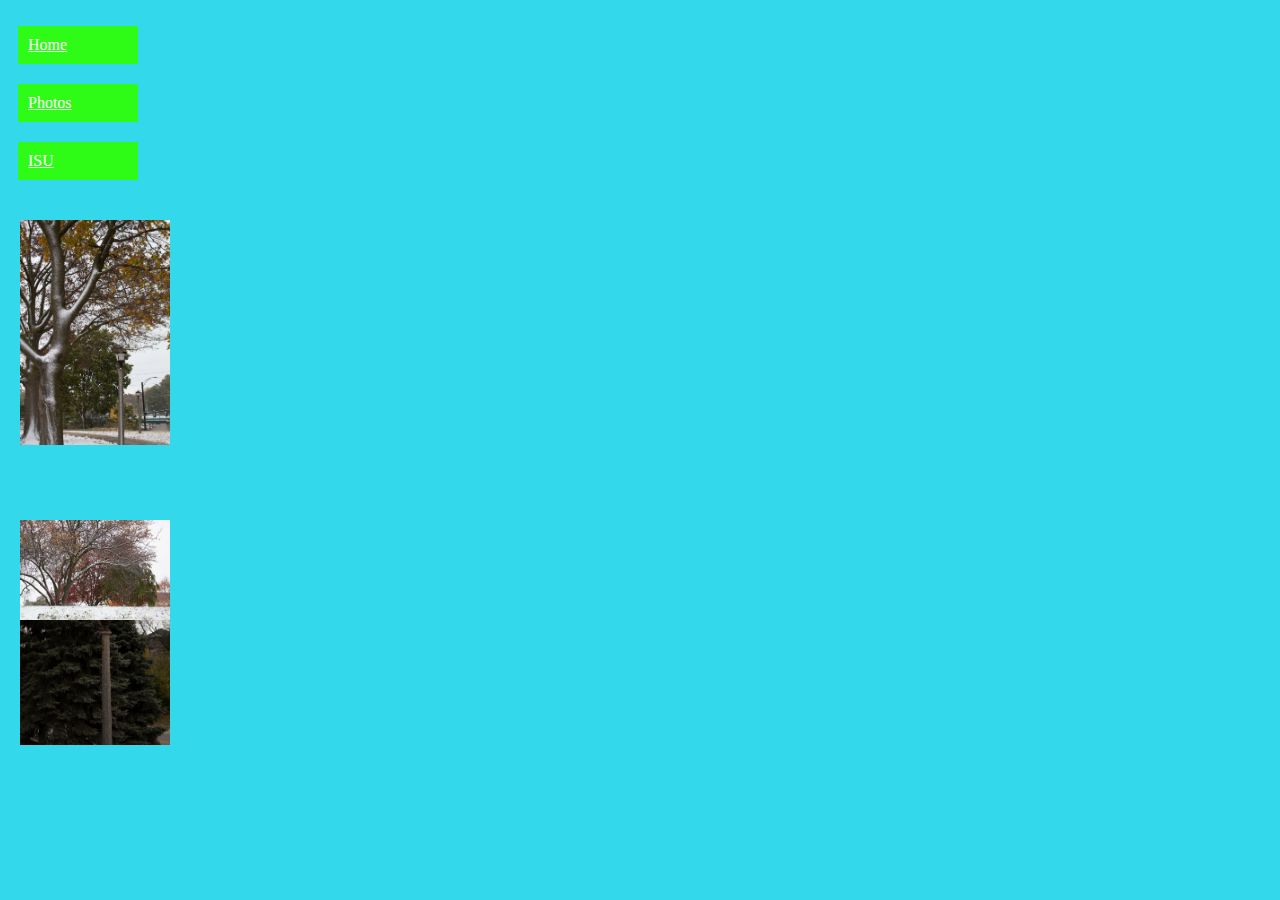
==== CSS3/blank.html @ ca3d6b18 "assignment 3" ====
<!doctype html>
<html>
<head>
    <meta charset="UTF-8">
    <title>CSS3</title>
    <link href="blank.css" rel="stylesheet" type="text/css">
</head>

<body>

  <nav>
<ul>
  <li><a href="https://illinoisstate.edu" target="_blank">Home</a></li>
  <li><a href="https://illinoisstate.edu" target="_blank">Photos</a></li>
  <li><a href="https://illinoisstate.edu" target="_blank">ISU</a></li>
</ul>
</nav>

<div class="circle1">
<img src="Assets/Fletcher_E_01.jpg" alt="Image Description" width="150">
</div>

<div class="circle2">
<img src="Assets/Fletcher_E_02.jpg" alt="Image Description" width="150">
</div>

<div class="circle3">
<img src="Assets/Fletcher_E_03.jpg" alt="Image Description" width="150">
</div>

<div class="circle4">
<img src="Assets/Fletcher_E_04.jpg" alt="Image Description" width="150">
</div>

<div class="circle5">
<img class="otherimg" src="Assets/IMG_0442.jpg" alt="Image Description" width="150">
</div>

<div class="circle6">
<img class="otherimg" src="Assets/IMG_0454.jpg" alt="Image Description" width="150">
</div>

<div class="circle7">
<img class="otherimg" src="Assets/IMG_0444.jpg" alt="Image Description" width="150">
</div>

<div class="circle8">
<img class="otherimg" src="Assets/Fletcher_E_05.jpg" alt="Image Description" width="150">
</div>

<div class="circle9">
<img class="otherimg" src="Assets/IMG_0446.jpg" alt="Image Description" width="150">
</div>

</body>
</html>
---- CSS3/blank.css ----
body {
  background: #34d8eb;
}

h1 {
  color: black;
  float:left;
}

img {
  margin-top: 200px;
  padding: 20px;
}

.otherimg {
  margin-top: 500px;
  padding: 20px;
}

nav li {
  width: 200px;
  display: inline-block;

}

nav ul {
margin: 50;
padding: 0;
list-style: none;

width: 60px;
height: 60px;
border-radius:500px;
}


nav a {
display: block;
padding: 10px;
margin: 10px;
background-color: #2efc17;
width: 100px;
color: white;
transition: background-color 1.0s, width 2.0s, color 2.0s;
}

nav a:hover {
background-color: #178dfc;
width: 150px;
color: black;
}

.circle1 {
position: absolute;
top: 0;
left: 0;
width: 60px;
height: 60px;
animation: circle1-ani 10s linear infinite;
}

@keyframes circle1-ani {
0%   {   left:1240px; }
50%  {   }
100% {   left: 0; }
}

.circle2 {
position: absolute;
top: 0;
left: 0;
width: 60px;
height: 60px;
animation: circle1-ani 10s linear infinite;
animation-delay: 2s;
}

.circle3 {
position: absolute;
top: 0;
left: 0;
width: 60px;
height: 60px;
animation: circle1-ani 10s linear infinite;
animation-delay: 4s;
}

.circle4 {
position: absolute;
top: 0;
left: 0;
width: 60px;
height: 60px;
animation: circle1-ani 10s linear infinite;
animation-delay: 6s;
}

.circle5 {
position: absolute;
top: 0;
left: 0;
width: 60px;
height: 60px;
animation: circle1-ani 10s linear infinite;
/* animation-delay: 4s; */
}

.circle6 {
position: absolute;
top: 0;
left: 0;
width: 60px;
height: 60px;
animation: circle1-ani 10s linear infinite;
animation-delay: 2s;
}

.circle7 {
position: absolute;
top: 0;
left: 0;
width: 60px;
height: 60px;
animation: circle1-ani 10s linear infinite;
animation-delay: 4s;
}

.circle8 {
position: absolute;
top: 0;
left: 0;
width: 60px;
height: 60px;
animation: circle1-ani 10s linear infinite;
animation-delay: 6s;
}

.circle9 {
position: absolute;
top: 0;
left: 0;
width: 60px;
height: 60px;
animation: circle1-ani 10s linear infinite;
animation-delay: 8s;
}
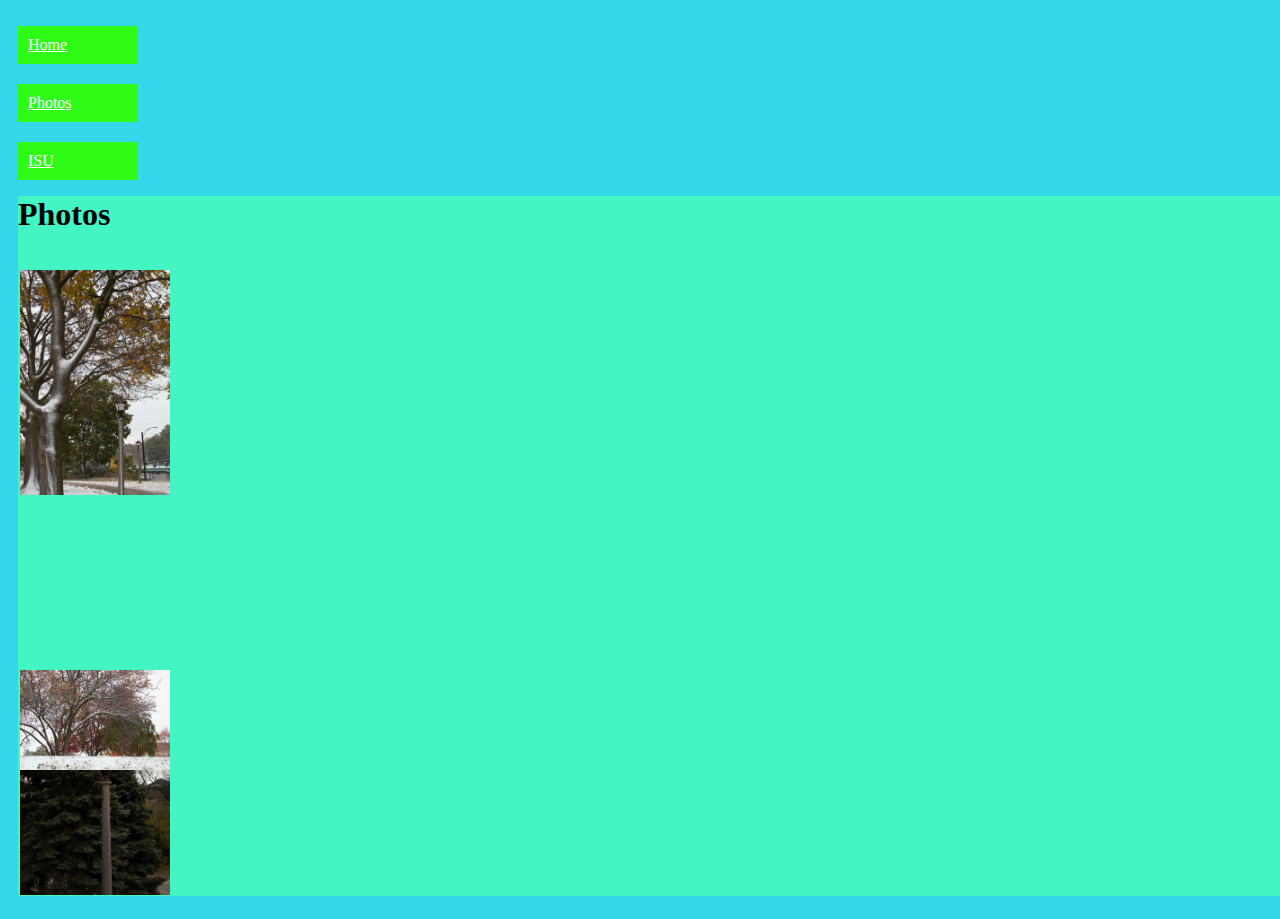
==== commit 6a7ad42a: "CSS3 new" ====
--- a/CSS3/blank.html
+++ b/CSS3/blank.html
@@ -10,12 +10,13 @@
 
   <nav>
 <ul>
-  <li><a href="https://illinoisstate.edu" target="_blank">Home</a></li>
+  <li><a href="#">Home</a></li>
   <li><a href="https://illinoisstate.edu" target="_blank">Photos</a></li>
   <li><a href="https://illinoisstate.edu" target="_blank">ISU</a></li>
 </ul>
 </nav>
 
+  <h1>Photos</h1>
 <div class="circle1">
 <img src="Assets/Fletcher_E_01.jpg" alt="Image Description" width="150">
 </div>
--- a/CSS3/blank.css
+++ b/CSS3/blank.css
@@ -2,20 +2,26 @@
 
 body {
   background: #34d8eb;
+
 }
 
 h1 {
-  color: black;
-  float:left;
+  color: "black";
+  /* float:left; */
+  margin-left: 10px;
+  margin-top: 120px;
+  width: 1400px; /*makes a square*/
+  height: 700px;
+background-color: #42f5c2;
 }
 
 img {
-  margin-top: 200px;
+  margin-top: 250px;
   padding: 20px;
 }
 
 .otherimg {
-  margin-top: 500px;
+  margin-top: 650px;
   padding: 20px;
 }
 
